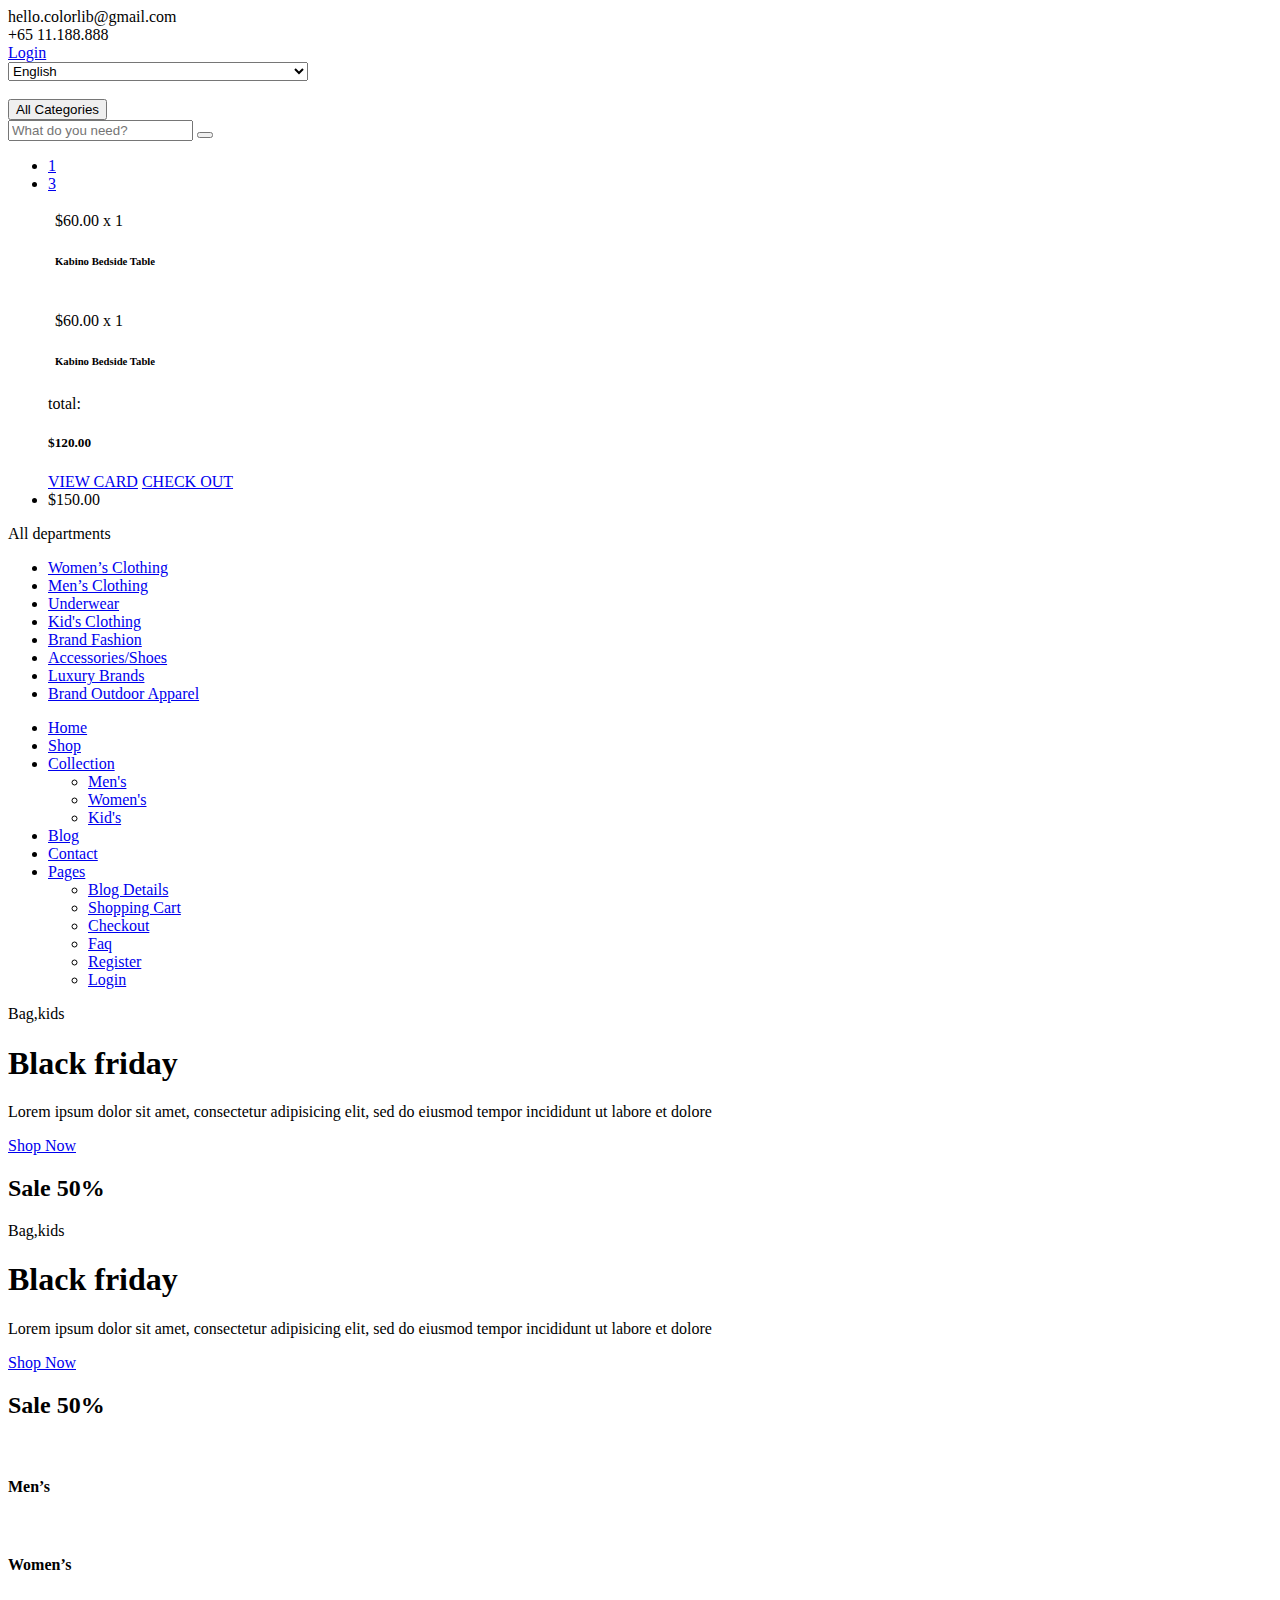
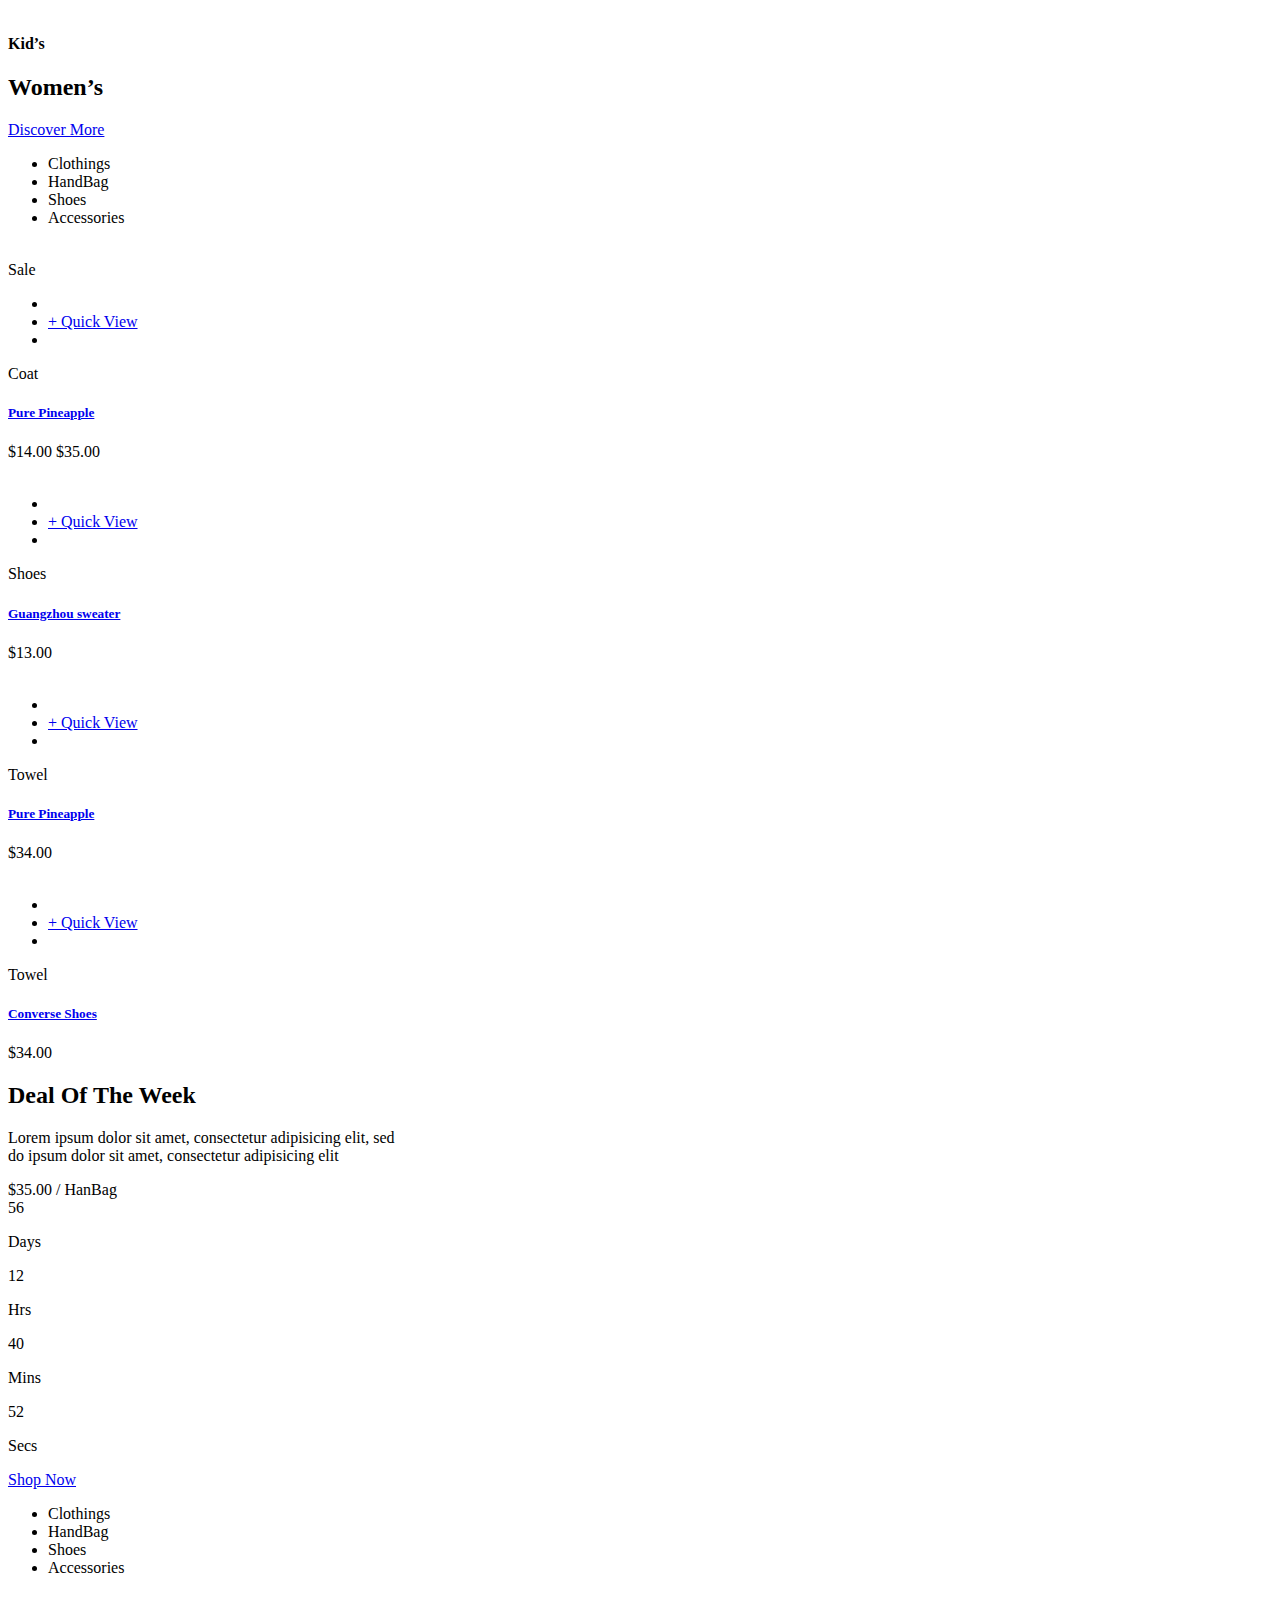
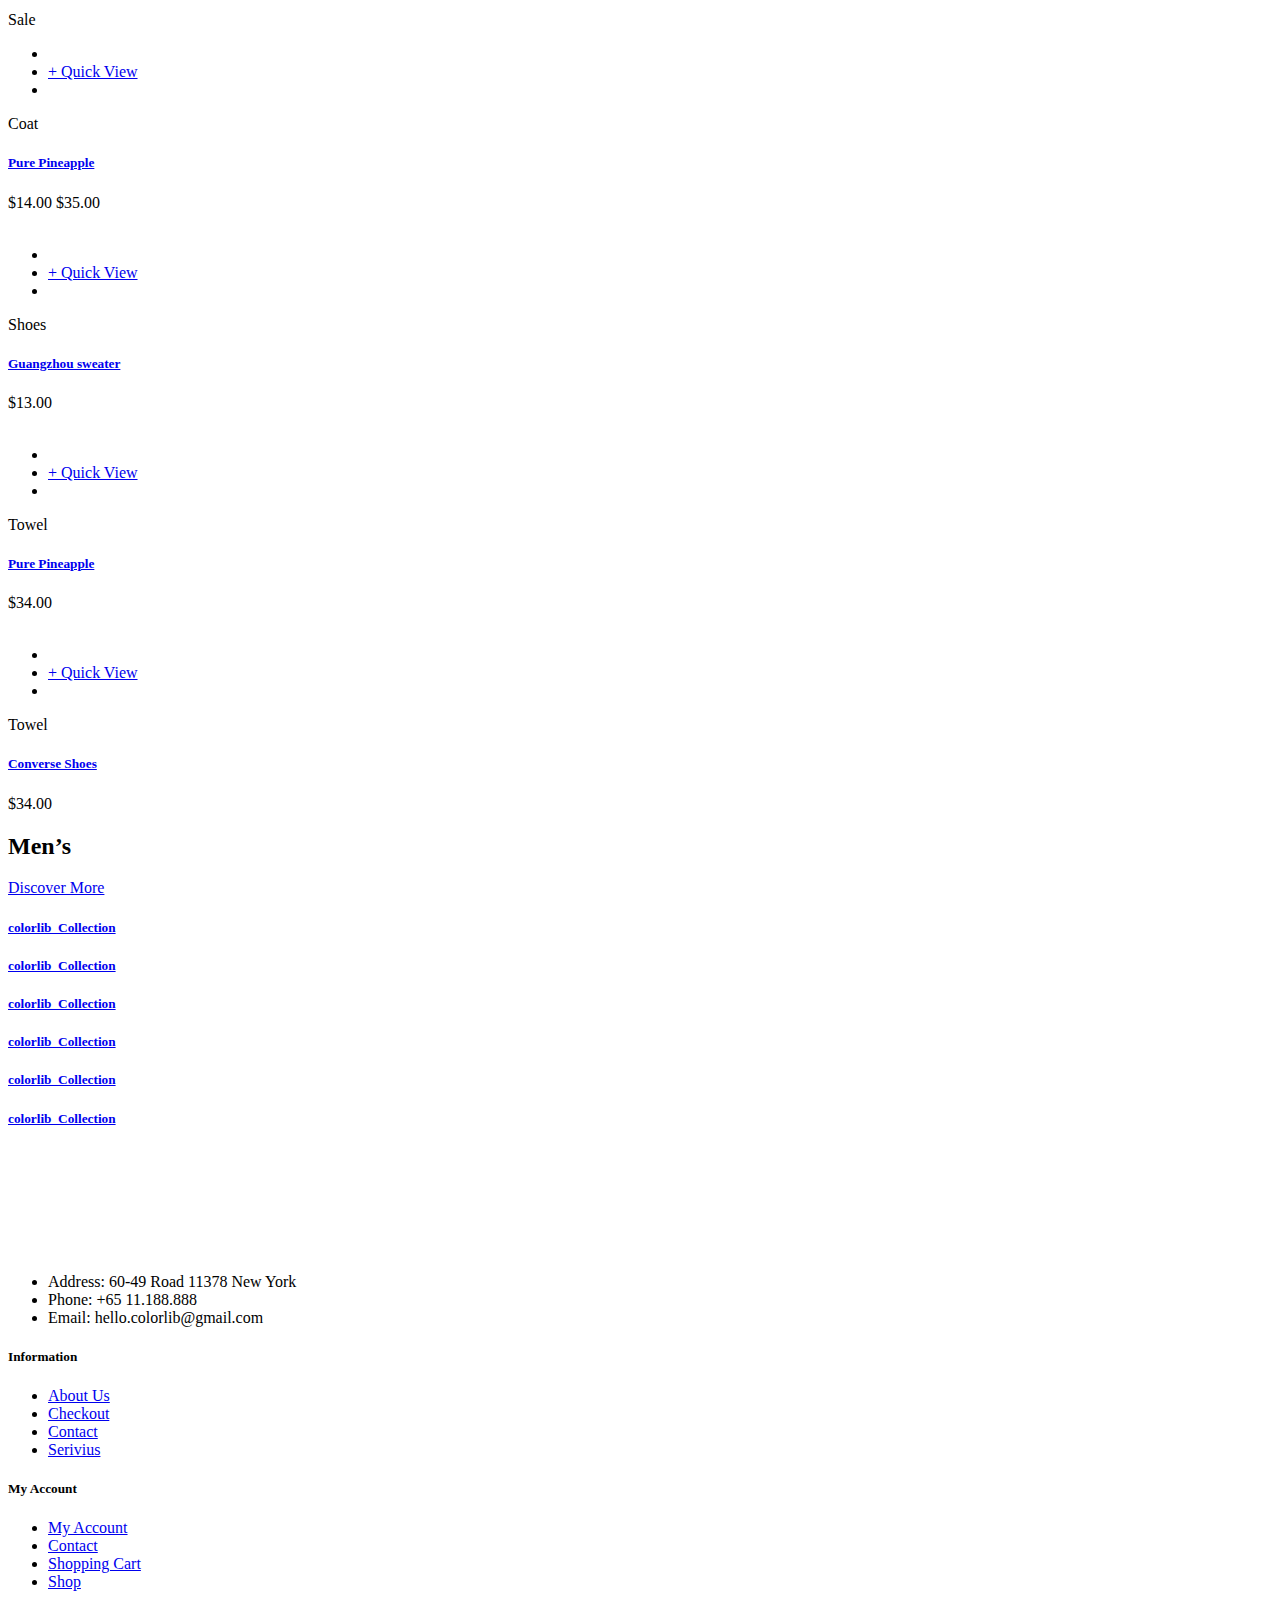
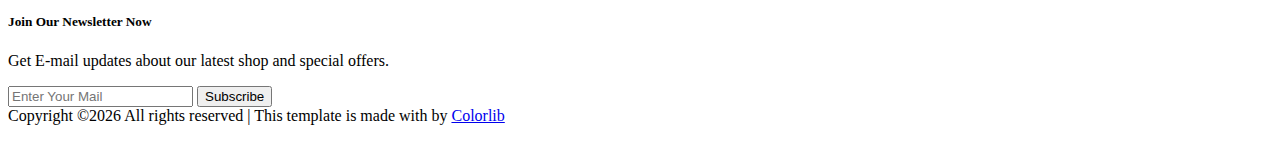
==== fashi-master/index.html @ 4b69142d "16/02/2021" ====
<!DOCTYPE html>
<html lang="zxx">

<head>
    <meta charset="UTF-8">
    <meta name="description" content="Fashi Template">
    <meta name="keywords" content="Fashi, unica, creative, html">
    <meta name="viewport" content="width=device-width, initial-scale=1.0">
    <meta http-equiv="X-UA-Compatible" content="ie=edge">
    <title>Fashi | Template</title>

    <!-- Google Font -->
    <link href="https://fonts.googleapis.com/css?family=Muli:300,400,500,600,700,800,900&display=swap" rel="stylesheet">

    <!-- Css Styles -->
    <link rel="stylesheet" href="css/bootstrap.min.css" type="text/css">
    <link rel="stylesheet" href="css/font-awesome.min.css" type="text/css">
    <link rel="stylesheet" href="css/themify-icons.css" type="text/css">
    <link rel="stylesheet" href="css/elegant-icons.css" type="text/css">
    <link rel="stylesheet" href="css/owl.carousel.min.css" type="text/css">
    <link rel="stylesheet" href="css/nice-select.css" type="text/css">
    <link rel="stylesheet" href="css/jquery-ui.min.css" type="text/css">
    <link rel="stylesheet" href="css/slicknav.min.css" type="text/css">
    <link rel="stylesheet" href="css/style.css" type="text/css">
</head>

<body>
    <!-- Page Preloder -->
    <div id="preloder">
        <div class="loader"></div>
    </div>

    <!-- Header Section Begin -->
    <header class="header-section">
        <div class="header-top">
            <div class="container">
                <div class="ht-left">
                    <div class="mail-service">
                        <i class=" fa fa-envelope"></i>
                        hello.colorlib@gmail.com
                    </div>
                    <div class="phone-service">
                        <i class=" fa fa-phone"></i>
                        +65 11.188.888
                    </div>
                </div>
                <div class="ht-right">
                    <a href="#" class="login-panel"><i class="fa fa-user"></i>Login</a>
                    <div class="lan-selector">
                        <select class="language_drop" name="countries" id="countries" style="width:300px;">
                            <option value='yt' data-image="img/flag-1.jpg" data-imagecss="flag yt"
                                data-title="English">English</option>
                            <option value='yu' data-image="img/flag-3.png" data-imagecss="flag yu"
                                data-title="Bangladesh">Euskera </option>
                            <option value='yu' data-image="img/flag-4.png" data-imagecss="flag yu"
                                data-title="Bangladesh">Español </option>
                        </select>
                    </div>
                    <div class="top-social">
                        <a href="#"><i class="ti-facebook"></i></a>
                        <a href="#"><i class="ti-twitter-alt"></i></a>
                        <a href="#"><i class="ti-linkedin"></i></a>
                        <a href="#"><i class="ti-pinterest"></i></a>
                    </div>
                </div>
            </div>
        </div>
        <div class="container">
            <div class="inner-header">
                <div class="row">
                    <div class="col-lg-2 col-md-2">
                        <div class="logo">
                            <a href="./index.html">
                                <img src="img/logo.png" alt="">
                            </a>
                        </div>
                    </div>
                    <div class="col-lg-7 col-md-7">
                        <div class="advanced-search">
                            <button type="button" class="category-btn">All Categories</button>
                            <div class="input-group">
                                <input type="text" placeholder="What do you need?">
                                <button type="button"><i class="ti-search"></i></button>
                            </div>
                        </div>
                    </div>
                    <div class="col-lg-3 text-right col-md-3">
                        <ul class="nav-right">
                            <li class="heart-icon">
                                <a href="#">
                                    <i class="icon_heart_alt"></i>
                                    <span>1</span>
                                </a>
                            </li>
                            <li class="cart-icon">
                                <a href="#">
                                    <i class="icon_bag_alt"></i>
                                    <span>3</span>
                                </a>
                                <div class="cart-hover">
                                    <div class="select-items">
                                        <table>
                                            <tbody>
                                                <tr>
                                                    <td class="si-pic"><img src="img/select-product-1.jpg" alt=""></td>
                                                    <td class="si-text">
                                                        <div class="product-selected">
                                                            <p>$60.00 x 1</p>
                                                            <h6>Kabino Bedside Table</h6>
                                                        </div>
                                                    </td>
                                                    <td class="si-close">
                                                        <i class="ti-close"></i>
                                                    </td>
                                                </tr>
                                                <tr>
                                                    <td class="si-pic"><img src="img/select-product-2.jpg" alt=""></td>
                                                    <td class="si-text">
                                                        <div class="product-selected">
                                                            <p>$60.00 x 1</p>
                                                            <h6>Kabino Bedside Table</h6>
                                                        </div>
                                                    </td>
                                                    <td class="si-close">
                                                        <i class="ti-close"></i>
                                                    </td>
                                                </tr>
                                            </tbody>
                                        </table>
                                    </div>
                                    <div class="select-total">
                                        <span>total:</span>
                                        <h5>$120.00</h5>
                                    </div>
                                    <div class="select-button">
                                        <a href="#" class="primary-btn view-card">VIEW CARD</a>
                                        <a href="#" class="primary-btn checkout-btn">CHECK OUT</a>
                                    </div>
                                </div>
                            </li>
                            <li class="cart-price">$150.00</li>
                        </ul>
                    </div>
                </div>
            </div>
        </div>
        <div class="nav-item">
            <div class="container">
                <div class="nav-depart">
                    <div class="depart-btn">
                        <i class="ti-menu"></i>
                        <span>All departments</span>
                        <ul class="depart-hover">
                            <li class="active"><a href="#">Women’s Clothing</a></li>
                            <li><a href="#">Men’s Clothing</a></li>
                            <li><a href="#">Underwear</a></li>
                            <li><a href="#">Kid's Clothing</a></li>
                            <li><a href="#">Brand Fashion</a></li>
                            <li><a href="#">Accessories/Shoes</a></li>
                            <li><a href="#">Luxury Brands</a></li>
                            <li><a href="#">Brand Outdoor Apparel</a></li>
                        </ul>
                    </div>
                </div>
                <nav class="nav-menu mobile-menu">
                    <ul>
                        <li class="active"><a href="./index.html">Home</a></li>
                        <li><a href="./shop.html">Shop</a></li>
                        <li><a href="#">Collection</a>
                            <ul class="dropdown">
                                <li><a href="#">Men's</a></li>
                                <li><a href="#">Women's</a></li>
                                <li><a href="#">Kid's</a></li>
                            </ul>
                        </li>
                        <li><a href="./blog.html">Blog</a></li>
                        <li><a href="./contact.html">Contact</a></li>
                        <li><a href="#">Pages</a>
                            <ul class="dropdown">
                                <li><a href="./blog-details.html">Blog Details</a></li>
                                <li><a href="./shopping-cart.html">Shopping Cart</a></li>
                                <li><a href="./check-out.html">Checkout</a></li>
                                <li><a href="./faq.html">Faq</a></li>
                                <li><a href="./register.html">Register</a></li>
                                <li><a href="./login.html">Login</a></li>
                            </ul>
                        </li>
                    </ul>
                </nav>
                <div id="mobile-menu-wrap"></div>
            </div>
        </div>
    </header>
    <!-- Header End -->

    <!-- Hero Section Begin -->
    <section class="hero-section">
        <div class="hero-items owl-carousel">
            <div class="single-hero-items set-bg" data-setbg="img/hero-1.jpg">
                <div class="container">
                    <div class="row">
                        <div class="col-lg-5">
                            <span>Bag,kids</span>
                            <h1>Black friday</h1>
                            <p>Lorem ipsum dolor sit amet, consectetur adipisicing elit, sed do eiusmod tempor
                                incididunt ut labore et dolore</p>
                            <a href="#" class="primary-btn">Shop Now</a>
                        </div>
                    </div>
                    <div class="off-card">
                        <h2>Sale <span>50%</span></h2>
                    </div>
                </div>
            </div>
            <div class="single-hero-items set-bg" data-setbg="img/hero-2.jpg">
                <div class="container">
                    <div class="row">
                        <div class="col-lg-5">
                            <span>Bag,kids</span>
                            <h1>Black friday</h1>
                            <p>Lorem ipsum dolor sit amet, consectetur adipisicing elit, sed do eiusmod tempor
                                incididunt ut labore et dolore</p>
                            <a href="#" class="primary-btn">Shop Now</a>
                        </div>
                    </div>
                    <div class="off-card">
                        <h2>Sale <span>50%</span></h2>
                    </div>
                </div>
            </div>
        </div>
    </section>
    <!-- Hero Section End -->

    <!-- Banner Section Begin -->
    <div class="banner-section spad">
        <div class="container-fluid">
            <div class="row">
                <div class="col-lg-4">
                    <div class="single-banner">
                        <img src="img/banner-1.jpg" alt="">
                        <div class="inner-text">
                            <h4>Men’s</h4>
                        </div>
                    </div>
                </div>
                <div class="col-lg-4">
                    <div class="single-banner">
                        <img src="img/banner-2.jpg" alt="">
                        <div class="inner-text">
                            <h4>Women’s</h4>
                        </div>
                    </div>
                </div>
                <div class="col-lg-4">
                    <div class="single-banner">
                        <img src="img/banner-3.jpg" alt="">
                        <div class="inner-text">
                            <h4>Kid’s</h4>
                        </div>
                    </div>
                </div>
            </div>
        </div>
    </div>
    <!-- Banner Section End -->

    <!-- Women Banner Section Begin -->
    <section class="women-banner spad">
        <div class="container-fluid">
            <div class="row">
                <div class="col-lg-3">
                    <div class="product-large set-bg" data-setbg="img/products/women-large.jpg">
                        <h2>Women’s</h2>
                        <a href="#">Discover More</a>
                    </div>
                </div>
                <div class="col-lg-8 offset-lg-1">
                    <div class="filter-control">
                        <ul>
                            <li class="active">Clothings</li>
                            <li>HandBag</li>
                            <li>Shoes</li>
                            <li>Accessories</li>
                        </ul>
                    </div>
                    <div class="product-slider owl-carousel">
                        <div class="product-item">
                            <div class="pi-pic">
                                <img src="img/products/women-1.jpg" alt="">
                                <div class="sale">Sale</div>
                                <div class="icon">
                                    <i class="icon_heart_alt"></i>
                                </div>
                                <ul>
                                    <li class="w-icon active"><a href="#"><i class="icon_bag_alt"></i></a></li>
                                    <li class="quick-view"><a href="#">+ Quick View</a></li>
                                    <li class="w-icon"><a href="#"><i class="fa fa-random"></i></a></li>
                                </ul>
                            </div>
                            <div class="pi-text">
                                <div class="catagory-name">Coat</div>
                                <a href="#">
                                    <h5>Pure Pineapple</h5>
                                </a>
                                <div class="product-price">
                                    $14.00
                                    <span>$35.00</span>
                                </div>
                            </div>
                        </div>
                        <div class="product-item">
                            <div class="pi-pic">
                                <img src="img/products/women-2.jpg" alt="">
                                <div class="icon">
                                    <i class="icon_heart_alt"></i>
                                </div>
                                <ul>
                                    <li class="w-icon active"><a href="#"><i class="icon_bag_alt"></i></a></li>
                                    <li class="quick-view"><a href="#">+ Quick View</a></li>
                                    <li class="w-icon"><a href="#"><i class="fa fa-random"></i></a></li>
                                </ul>
                            </div>
                            <div class="pi-text">
                                <div class="catagory-name">Shoes</div>
                                <a href="#">
                                    <h5>Guangzhou sweater</h5>
                                </a>
                                <div class="product-price">
                                    $13.00
                                </div>
                            </div>
                        </div>
                        <div class="product-item">
                            <div class="pi-pic">
                                <img src="img/products/women-3.jpg" alt="">
                                <div class="icon">
                                    <i class="icon_heart_alt"></i>
                                </div>
                                <ul>
                                    <li class="w-icon active"><a href="#"><i class="icon_bag_alt"></i></a></li>
                                    <li class="quick-view"><a href="#">+ Quick View</a></li>
                                    <li class="w-icon"><a href="#"><i class="fa fa-random"></i></a></li>
                                </ul>
                            </div>
                            <div class="pi-text">
                                <div class="catagory-name">Towel</div>
                                <a href="#">
                                    <h5>Pure Pineapple</h5>
                                </a>
                                <div class="product-price">
                                    $34.00
                                </div>
                            </div>
                        </div>
                        <div class="product-item">
                            <div class="pi-pic">
                                <img src="img/products/women-4.jpg" alt="">
                                <div class="icon">
                                    <i class="icon_heart_alt"></i>
                                </div>
                                <ul>
                                    <li class="w-icon active"><a href="#"><i class="icon_bag_alt"></i></a></li>
                                    <li class="quick-view"><a href="#">+ Quick View</a></li>
                                    <li class="w-icon"><a href="#"><i class="fa fa-random"></i></a></li>
                                </ul>
                            </div>
                            <div class="pi-text">
                                <div class="catagory-name">Towel</div>
                                <a href="#">
                                    <h5>Converse Shoes</h5>
                                </a>
                                <div class="product-price">
                                    $34.00
                                </div>
                            </div>
                        </div>
                    </div>
                </div>
            </div>
        </div>
    </section>
    <!-- Women Banner Section End -->

    <!-- Deal Of The Week Section Begin-->
    <section class="deal-of-week set-bg spad" data-setbg="img/time-bg.jpg">
        <div class="container">
            <div class="col-lg-6 text-center">
                <div class="section-title">
                    <h2>Deal Of The Week</h2>
                    <p>Lorem ipsum dolor sit amet, consectetur adipisicing elit, sed<br /> do ipsum dolor sit amet,
                        consectetur adipisicing elit </p>
                    <div class="product-price">
                        $35.00
                        <span>/ HanBag</span>
                    </div>
                </div>
                <div class="countdown-timer" id="countdown">
                    <div class="cd-item">
                        <span>56</span>
                        <p>Days</p>
                    </div>
                    <div class="cd-item">
                        <span>12</span>
                        <p>Hrs</p>
                    </div>
                    <div class="cd-item">
                        <span>40</span>
                        <p>Mins</p>
                    </div>
                    <div class="cd-item">
                        <span>52</span>
                        <p>Secs</p>
                    </div>
                </div>
                <a href="#" class="primary-btn">Shop Now</a>
            </div>
        </div>
    </section>
    <!-- Deal Of The Week Section End -->

    <!-- Man Banner Section Begin -->
    <section class="man-banner spad">
        <div class="container-fluid">
            <div class="row">
                <div class="col-lg-8">
                    <div class="filter-control">
                        <ul>
                            <li class="active">Clothings</li>
                            <li>HandBag</li>
                            <li>Shoes</li>
                            <li>Accessories</li>
                        </ul>
                    </div>
                    <div class="product-slider owl-carousel">
                        <div class="product-item">
                            <div class="pi-pic">
                                <img src="img/products/man-1.jpg" alt="">
                                <div class="sale">Sale</div>
                                <div class="icon">
                                    <i class="icon_heart_alt"></i>
                                </div>
                                <ul>
                                    <li class="w-icon active"><a href="#"><i class="icon_bag_alt"></i></a></li>
                                    <li class="quick-view"><a href="#">+ Quick View</a></li>
                                    <li class="w-icon"><a href="#"><i class="fa fa-random"></i></a></li>
                                </ul>
                            </div>
                            <div class="pi-text">
                                <div class="catagory-name">Coat</div>
                                <a href="#">
                                    <h5>Pure Pineapple</h5>
                                </a>
                                <div class="product-price">
                                    $14.00
                                    <span>$35.00</span>
                                </div>
                            </div>
                        </div>
                        <div class="product-item">
                            <div class="pi-pic">
                                <img src="img/products/man-2.jpg" alt="">
                                <div class="icon">
                                    <i class="icon_heart_alt"></i>
                                </div>
                                <ul>
                                    <li class="w-icon active"><a href="#"><i class="icon_bag_alt"></i></a></li>
                                    <li class="quick-view"><a href="#">+ Quick View</a></li>
                                    <li class="w-icon"><a href="#"><i class="fa fa-random"></i></a></li>
                                </ul>
                            </div>
                            <div class="pi-text">
                                <div class="catagory-name">Shoes</div>
                                <a href="#">
                                    <h5>Guangzhou sweater</h5>
                                </a>
                                <div class="product-price">
                                    $13.00
                                </div>
                            </div>
                        </div>
                        <div class="product-item">
                            <div class="pi-pic">
                                <img src="img/products/man-3.jpg" alt="">
                                <div class="icon">
                                    <i class="icon_heart_alt"></i>
                                </div>
                                <ul>
                                    <li class="w-icon active"><a href="#"><i class="icon_bag_alt"></i></a></li>
                                    <li class="quick-view"><a href="#">+ Quick View</a></li>
                                    <li class="w-icon"><a href="#"><i class="fa fa-random"></i></a></li>
                                </ul>
                            </div>
                            <div class="pi-text">
                                <div class="catagory-name">Towel</div>
                                <a href="#">
                                    <h5>Pure Pineapple</h5>
                                </a>
                                <div class="product-price">
                                    $34.00
                                </div>
                            </div>
                        </div>
                        <div class="product-item">
                            <div class="pi-pic">
                                <img src="img/products/man-4.jpg" alt="">
                                <div class="icon">
                                    <i class="icon_heart_alt"></i>
                                </div>
                                <ul>
                                    <li class="w-icon active"><a href="#"><i class="icon_bag_alt"></i></a></li>
                                    <li class="quick-view"><a href="#">+ Quick View</a></li>
                                    <li class="w-icon"><a href="#"><i class="fa fa-random"></i></a></li>
                                </ul>
                            </div>
                            <div class="pi-text">
                                <div class="catagory-name">Towel</div>
                                <a href="#">
                                    <h5>Converse Shoes</h5>
                                </a>
                                <div class="product-price">
                                    $34.00
                                </div>
                            </div>
                        </div>
                    </div>
                </div>
                <div class="col-lg-3 offset-lg-1">
                    <div class="product-large set-bg m-large" data-setbg="img/products/man-large.jpg">
                        <h2>Men’s</h2>
                        <a href="#">Discover More</a>
                    </div>
                </div>
            </div>
        </div>
    </section>
    <!-- Man Banner Section End -->

    <!-- Instagram Section Begin -->
    <div class="instagram-photo">
        <div class="insta-item set-bg" data-setbg="img/insta-1.jpg">
            <div class="inside-text">
                <i class="ti-instagram"></i>
                <h5><a href="#">colorlib_Collection</a></h5>
            </div>
        </div>
        <div class="insta-item set-bg" data-setbg="img/insta-2.jpg">
            <div class="inside-text">
                <i class="ti-instagram"></i>
                <h5><a href="#">colorlib_Collection</a></h5>
            </div>
        </div>
        <div class="insta-item set-bg" data-setbg="img/insta-3.jpg">
            <div class="inside-text">
                <i class="ti-instagram"></i>
                <h5><a href="#">colorlib_Collection</a></h5>
            </div>
        </div>
        <div class="insta-item set-bg" data-setbg="img/insta-4.jpg">
            <div class="inside-text">
                <i class="ti-instagram"></i>
                <h5><a href="#">colorlib_Collection</a></h5>
            </div>
        </div>
        <div class="insta-item set-bg" data-setbg="img/insta-5.jpg">
            <div class="inside-text">
                <i class="ti-instagram"></i>
                <h5><a href="#">colorlib_Collection</a></h5>
            </div>
        </div>
        <div class="insta-item set-bg" data-setbg="img/insta-6.jpg">
            <div class="inside-text">
                <i class="ti-instagram"></i>
                <h5><a href="#">colorlib_Collection</a></h5>
            </div>
        </div>
    </div>
    <!-- Instagram Section End -->

    <!-- Partner Logo Section Begin -->
    <div class="partner-logo">
        <div class="container">
            <div class="logo-carousel owl-carousel">
                <div class="logo-item">
                    <div class="tablecell-inner">
                        <img src="img/logo-carousel/logo-1.png" alt="">
                    </div>
                </div>
                <div class="logo-item">
                    <div class="tablecell-inner">
                        <img src="img/logo-carousel/logo-2.png" alt="">
                    </div>
                </div>
                <div class="logo-item">
                    <div class="tablecell-inner">
                        <img src="img/logo-carousel/logo-3.png" alt="">
                    </div>
                </div>
                <div class="logo-item">
                    <div class="tablecell-inner">
                        <img src="img/logo-carousel/logo-4.png" alt="">
                    </div>
                </div>
                <div class="logo-item">
                    <div class="tablecell-inner">
                        <img src="img/logo-carousel/logo-5.png" alt="">
                    </div>
                </div>
            </div>
        </div>
    </div>
    <!-- Partner Logo Section End -->

    <!-- Footer Section Begin -->
    <footer class="footer-section">
        <div class="container">
            <div class="row">
                <div class="col-lg-3">
                    <div class="footer-left">
                        <div class="footer-logo">
                            <a href="#"><img src="img/footer-logo.png" alt=""></a>
                        </div>
                        <ul>
                            <li>Address: 60-49 Road 11378 New York</li>
                            <li>Phone: +65 11.188.888</li>
                            <li>Email: hello.colorlib@gmail.com</li>
                        </ul>
                        <div class="footer-social">
                            <a href="#"><i class="fa fa-facebook"></i></a>
                            <a href="#"><i class="fa fa-instagram"></i></a>
                            <a href="#"><i class="fa fa-twitter"></i></a>
                            <a href="#"><i class="fa fa-pinterest"></i></a>
                        </div>
                    </div>
                </div>
                <div class="col-lg-2 offset-lg-1">
                    <div class="footer-widget">
                        <h5>Information</h5>
                        <ul>
                            <li><a href="#">About Us</a></li>
                            <li><a href="#">Checkout</a></li>
                            <li><a href="#">Contact</a></li>
                            <li><a href="#">Serivius</a></li>
                        </ul>
                    </div>
                </div>
                <div class="col-lg-2">
                    <div class="footer-widget">
                        <h5>My Account</h5>
                        <ul>
                            <li><a href="#">My Account</a></li>
                            <li><a href="#">Contact</a></li>
                            <li><a href="#">Shopping Cart</a></li>
                            <li><a href="#">Shop</a></li>
                        </ul>
                    </div>
                </div>
                <div class="col-lg-4">
                    <div class="newslatter-item">
                        <h5>Join Our Newsletter Now</h5>
                        <p>Get E-mail updates about our latest shop and special offers.</p>
                        <form action="#" class="subscribe-form">
                            <input type="text" placeholder="Enter Your Mail">
                            <button type="button">Subscribe</button>
                        </form>
                    </div>
                </div>
            </div>
        </div>
        <div class="copyright-reserved">
            <div class="container">
                <div class="row">
                    <div class="col-lg-12">
                        <div class="copyright-text">
                            <!-- Link back to Colorlib can't be removed. Template is licensed under CC BY 3.0. -->
Copyright &copy;<script>document.write(new Date().getFullYear());</script> All rights reserved | This template is made with <i class="fa fa-heart-o" aria-hidden="true"></i> by <a href="https://colorlib.com" target="_blank">Colorlib</a>
<!-- Link back to Colorlib can't be removed. Template is licensed under CC BY 3.0. -->
                        </div>
                        <div class="payment-pic">
                            <img src="img/payment-method.png" alt="">
                        </div>
                    </div>
                </div>
            </div>
        </div>
    </footer>
    <!-- Footer Section End -->

    <!-- Js Plugins -->
    <script src="js/jquery-3.3.1.min.js"></script>
    <script src="js/bootstrap.min.js"></script>
    <script src="js/jquery-ui.min.js"></script>
    <script src="js/jquery.countdown.min.js"></script>
    <script src="js/jquery.nice-select.min.js"></script>
    <script src="js/jquery.zoom.min.js"></script>
    <script src="js/jquery.dd.min.js"></script>
    <script src="js/jquery.slicknav.js"></script>
    <script src="js/owl.carousel.min.js"></script>
    <script src="js/main.js"></script>
</body>

</html>
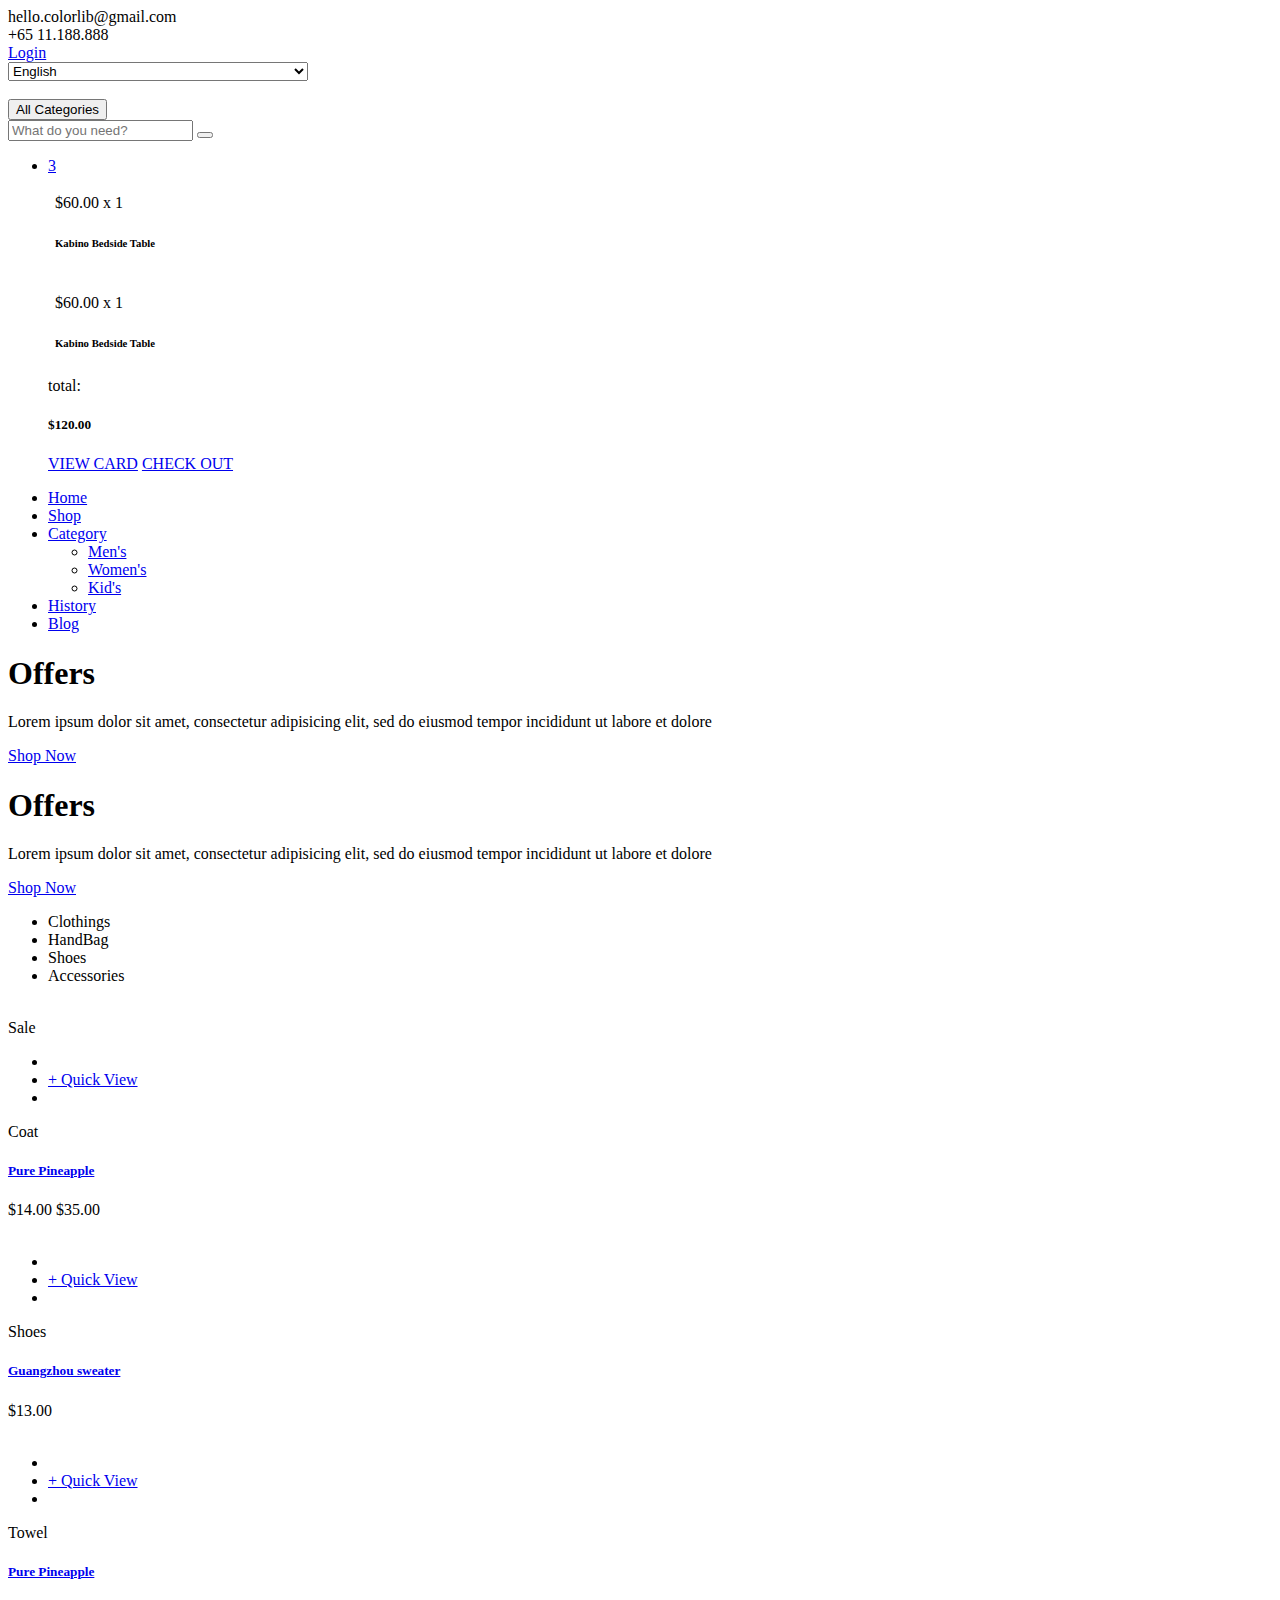
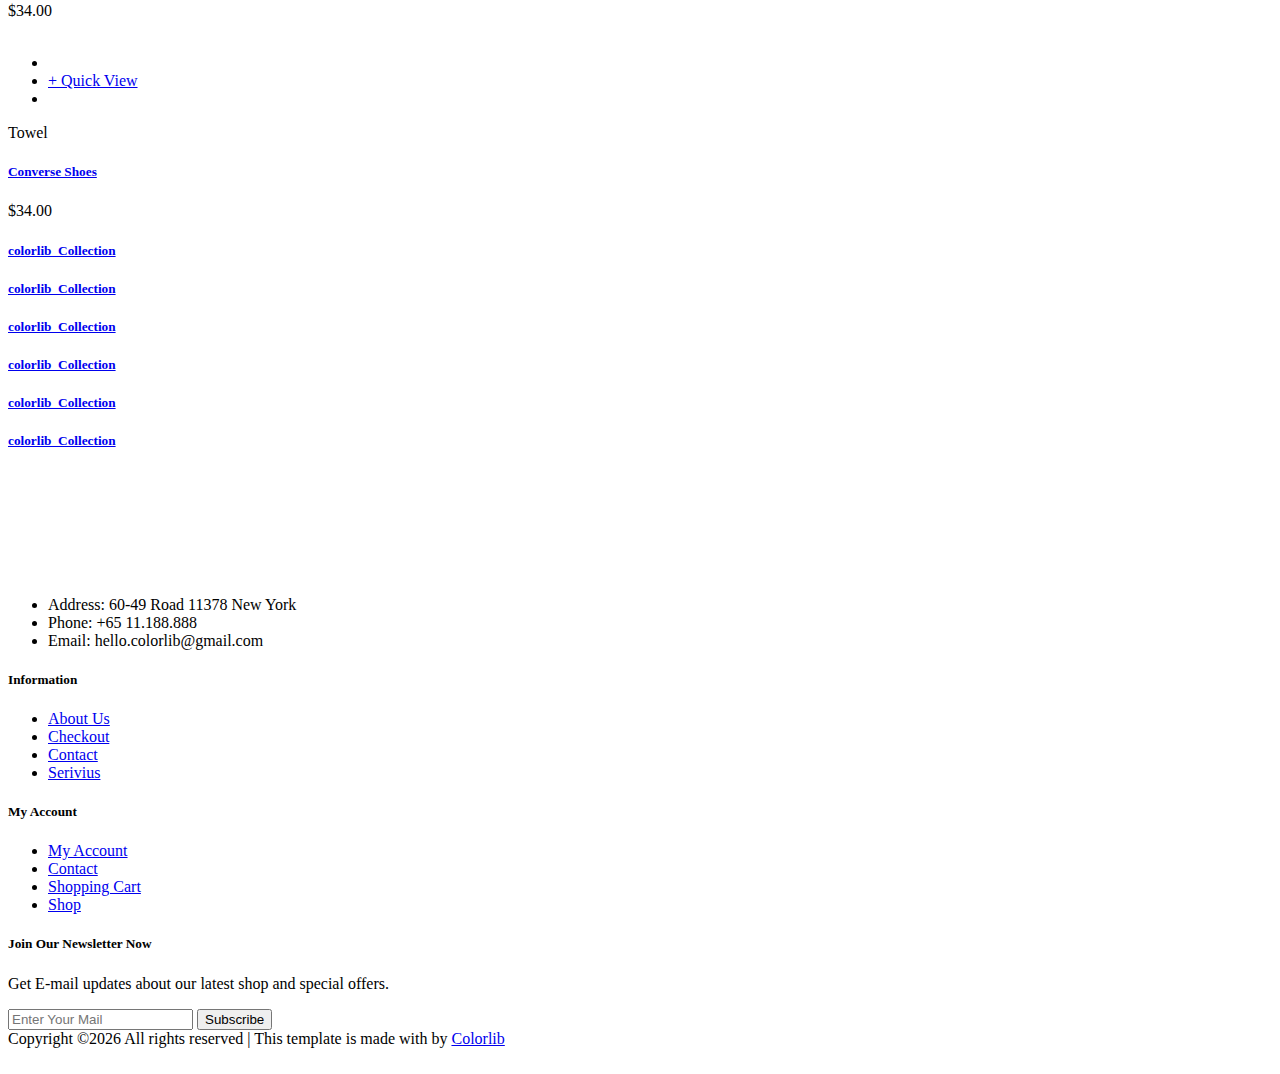
==== commit ff9bcdd9: "03/03/2021" ====
--- a/fashi-master/index.html
+++ b/fashi-master/index.html
@@ -45,7 +45,7 @@
                     </div>
                 </div>
                 <div class="ht-right">
-                    <a href="#" class="login-panel"><i class="fa fa-user"></i>Login</a>
+                    <a href="./login.html" class="login-panel"><i class="fa fa-user"></i>Login</a>
                     <div class="lan-selector">
                         <select class="language_drop" name="countries" id="countries" style="width:300px;">
                             <option value='yt' data-image="img/flag-1.jpg" data-imagecss="flag yt"
@@ -86,12 +86,7 @@
                     </div>
                     <div class="col-lg-3 text-right col-md-3">
                         <ul class="nav-right">
-                            <li class="heart-icon">
-                                <a href="#">
-                                    <i class="icon_heart_alt"></i>
-                                    <span>1</span>
-                                </a>
-                            </li>
+
                             <li class="cart-icon">
                                 <a href="#">
                                     <i class="icon_bag_alt"></i>
@@ -138,7 +133,6 @@
                                     </div>
                                 </div>
                             </li>
-                            <li class="cart-price">$150.00</li>
                         </ul>
                     </div>
                 </div>
@@ -146,44 +140,19 @@
         </div>
         <div class="nav-item">
             <div class="container">
-                <div class="nav-depart">
-                    <div class="depart-btn">
-                        <i class="ti-menu"></i>
-                        <span>All departments</span>
-                        <ul class="depart-hover">
-                            <li class="active"><a href="#">Women’s Clothing</a></li>
-                            <li><a href="#">Men’s Clothing</a></li>
-                            <li><a href="#">Underwear</a></li>
-                            <li><a href="#">Kid's Clothing</a></li>
-                            <li><a href="#">Brand Fashion</a></li>
-                            <li><a href="#">Accessories/Shoes</a></li>
-                            <li><a href="#">Luxury Brands</a></li>
-                            <li><a href="#">Brand Outdoor Apparel</a></li>
-                        </ul>
-                    </div>
-                </div>
-                <nav class="nav-menu mobile-menu">
+                <nav class="nav-menu mobile-menu center">
                     <ul>
                         <li class="active"><a href="./index.html">Home</a></li>
                         <li><a href="./shop.html">Shop</a></li>
-                        <li><a href="#">Collection</a>
+                        <li><a href="#">Category</a>
                             <ul class="dropdown">
                                 <li><a href="#">Men's</a></li>
                                 <li><a href="#">Women's</a></li>
                                 <li><a href="#">Kid's</a></li>
                             </ul>
                         </li>
-                        <li><a href="./blog.html">Blog</a></li>
-                        <li><a href="./contact.html">Contact</a></li>
-                        <li><a href="#">Pages</a>
-                            <ul class="dropdown">
-                                <li><a href="./blog-details.html">Blog Details</a></li>
-                                <li><a href="./shopping-cart.html">Shopping Cart</a></li>
-                                <li><a href="./check-out.html">Checkout</a></li>
-                                <li><a href="./faq.html">Faq</a></li>
-                                <li><a href="./register.html">Register</a></li>
-                                <li><a href="./login.html">Login</a></li>
-                            </ul>
+                        <li><a href="./blog.html">History</a></li>
+                        <li><a href="./contact.html">Blog</a></li>
                         </li>
                     </ul>
                 </nav>
@@ -200,15 +169,11 @@
                 <div class="container">
                     <div class="row">
                         <div class="col-lg-5">
-                            <span>Bag,kids</span>
-                            <h1>Black friday</h1>
+                            <h1>Offers</h1>
                             <p>Lorem ipsum dolor sit amet, consectetur adipisicing elit, sed do eiusmod tempor
                                 incididunt ut labore et dolore</p>
                             <a href="#" class="primary-btn">Shop Now</a>
                         </div>
-                    </div>
-                    <div class="off-card">
-                        <h2>Sale <span>50%</span></h2>
                     </div>
                 </div>
             </div>
@@ -216,66 +181,24 @@
                 <div class="container">
                     <div class="row">
                         <div class="col-lg-5">
-                            <span>Bag,kids</span>
-                            <h1>Black friday</h1>
+                            <h1>Offers</h1>
                             <p>Lorem ipsum dolor sit amet, consectetur adipisicing elit, sed do eiusmod tempor
                                 incididunt ut labore et dolore</p>
                             <a href="#" class="primary-btn">Shop Now</a>
                         </div>
                     </div>
-                    <div class="off-card">
-                        <h2>Sale <span>50%</span></h2>
-                    </div>
                 </div>
             </div>
         </div>
     </section>
     <!-- Hero Section End -->
-
-    <!-- Banner Section Begin -->
-    <div class="banner-section spad">
-        <div class="container-fluid">
-            <div class="row">
-                <div class="col-lg-4">
-                    <div class="single-banner">
-                        <img src="img/banner-1.jpg" alt="">
-                        <div class="inner-text">
-                            <h4>Men’s</h4>
-                        </div>
-                    </div>
-                </div>
-                <div class="col-lg-4">
-                    <div class="single-banner">
-                        <img src="img/banner-2.jpg" alt="">
-                        <div class="inner-text">
-                            <h4>Women’s</h4>
-                        </div>
-                    </div>
-                </div>
-                <div class="col-lg-4">
-                    <div class="single-banner">
-                        <img src="img/banner-3.jpg" alt="">
-                        <div class="inner-text">
-                            <h4>Kid’s</h4>
-                        </div>
-                    </div>
-                </div>
-            </div>
-        </div>
-    </div>
-    <!-- Banner Section End -->
 
     <!-- Women Banner Section Begin -->
     <section class="women-banner spad">
         <div class="container-fluid">
             <div class="row">
-                <div class="col-lg-3">
-                    <div class="product-large set-bg" data-setbg="img/products/women-large.jpg">
-                        <h2>Women’s</h2>
-                        <a href="#">Discover More</a>
-                    </div>
-                </div>
-                <div class="col-lg-8 offset-lg-1">
+                
+                <div class="col-lg-12">
                     <div class="filter-control">
                         <ul>
                             <li class="active">Clothings</li>
@@ -289,9 +212,6 @@
                             <div class="pi-pic">
                                 <img src="img/products/women-1.jpg" alt="">
                                 <div class="sale">Sale</div>
-                                <div class="icon">
-                                    <i class="icon_heart_alt"></i>
-                                </div>
                                 <ul>
                                     <li class="w-icon active"><a href="#"><i class="icon_bag_alt"></i></a></li>
                                     <li class="quick-view"><a href="#">+ Quick View</a></li>
@@ -312,9 +232,6 @@
                         <div class="product-item">
                             <div class="pi-pic">
                                 <img src="img/products/women-2.jpg" alt="">
-                                <div class="icon">
-                                    <i class="icon_heart_alt"></i>
-                                </div>
                                 <ul>
                                     <li class="w-icon active"><a href="#"><i class="icon_bag_alt"></i></a></li>
                                     <li class="quick-view"><a href="#">+ Quick View</a></li>
@@ -335,7 +252,7 @@
                             <div class="pi-pic">
                                 <img src="img/products/women-3.jpg" alt="">
                                 <div class="icon">
-                                    <i class="icon_heart_alt"></i>
+                                    <i class=""></i>
                                 </div>
                                 <ul>
                                     <li class="w-icon active"><a href="#"><i class="icon_bag_alt"></i></a></li>
@@ -357,7 +274,7 @@
                             <div class="pi-pic">
                                 <img src="img/products/women-4.jpg" alt="">
                                 <div class="icon">
-                                    <i class="icon_heart_alt"></i>
+                                    <i class=""></i>
                                 </div>
                                 <ul>
                                     <li class="w-icon active"><a href="#"><i class="icon_bag_alt"></i></a></li>
@@ -381,160 +298,6 @@
         </div>
     </section>
     <!-- Women Banner Section End -->
-
-    <!-- Deal Of The Week Section Begin-->
-    <section class="deal-of-week set-bg spad" data-setbg="img/time-bg.jpg">
-        <div class="container">
-            <div class="col-lg-6 text-center">
-                <div class="section-title">
-                    <h2>Deal Of The Week</h2>
-                    <p>Lorem ipsum dolor sit amet, consectetur adipisicing elit, sed<br /> do ipsum dolor sit amet,
-                        consectetur adipisicing elit </p>
-                    <div class="product-price">
-                        $35.00
-                        <span>/ HanBag</span>
-                    </div>
-                </div>
-                <div class="countdown-timer" id="countdown">
-                    <div class="cd-item">
-                        <span>56</span>
-                        <p>Days</p>
-                    </div>
-                    <div class="cd-item">
-                        <span>12</span>
-                        <p>Hrs</p>
-                    </div>
-                    <div class="cd-item">
-                        <span>40</span>
-                        <p>Mins</p>
-                    </div>
-                    <div class="cd-item">
-                        <span>52</span>
-                        <p>Secs</p>
-                    </div>
-                </div>
-                <a href="#" class="primary-btn">Shop Now</a>
-            </div>
-        </div>
-    </section>
-    <!-- Deal Of The Week Section End -->
-
-    <!-- Man Banner Section Begin -->
-    <section class="man-banner spad">
-        <div class="container-fluid">
-            <div class="row">
-                <div class="col-lg-8">
-                    <div class="filter-control">
-                        <ul>
-                            <li class="active">Clothings</li>
-                            <li>HandBag</li>
-                            <li>Shoes</li>
-                            <li>Accessories</li>
-                        </ul>
-                    </div>
-                    <div class="product-slider owl-carousel">
-                        <div class="product-item">
-                            <div class="pi-pic">
-                                <img src="img/products/man-1.jpg" alt="">
-                                <div class="sale">Sale</div>
-                                <div class="icon">
-                                    <i class="icon_heart_alt"></i>
-                                </div>
-                                <ul>
-                                    <li class="w-icon active"><a href="#"><i class="icon_bag_alt"></i></a></li>
-                                    <li class="quick-view"><a href="#">+ Quick View</a></li>
-                                    <li class="w-icon"><a href="#"><i class="fa fa-random"></i></a></li>
-                                </ul>
-                            </div>
-                            <div class="pi-text">
-                                <div class="catagory-name">Coat</div>
-                                <a href="#">
-                                    <h5>Pure Pineapple</h5>
-                                </a>
-                                <div class="product-price">
-                                    $14.00
-                                    <span>$35.00</span>
-                                </div>
-                            </div>
-                        </div>
-                        <div class="product-item">
-                            <div class="pi-pic">
-                                <img src="img/products/man-2.jpg" alt="">
-                                <div class="icon">
-                                    <i class="icon_heart_alt"></i>
-                                </div>
-                                <ul>
-                                    <li class="w-icon active"><a href="#"><i class="icon_bag_alt"></i></a></li>
-                                    <li class="quick-view"><a href="#">+ Quick View</a></li>
-                                    <li class="w-icon"><a href="#"><i class="fa fa-random"></i></a></li>
-                                </ul>
-                            </div>
-                            <div class="pi-text">
-                                <div class="catagory-name">Shoes</div>
-                                <a href="#">
-                                    <h5>Guangzhou sweater</h5>
-                                </a>
-                                <div class="product-price">
-                                    $13.00
-                                </div>
-                            </div>
-                        </div>
-                        <div class="product-item">
-                            <div class="pi-pic">
-                                <img src="img/products/man-3.jpg" alt="">
-                                <div class="icon">
-                                    <i class="icon_heart_alt"></i>
-                                </div>
-                                <ul>
-                                    <li class="w-icon active"><a href="#"><i class="icon_bag_alt"></i></a></li>
-                                    <li class="quick-view"><a href="#">+ Quick View</a></li>
-                                    <li class="w-icon"><a href="#"><i class="fa fa-random"></i></a></li>
-                                </ul>
-                            </div>
-                            <div class="pi-text">
-                                <div class="catagory-name">Towel</div>
-                                <a href="#">
-                                    <h5>Pure Pineapple</h5>
-                                </a>
-                                <div class="product-price">
-                                    $34.00
-                                </div>
-                            </div>
-                        </div>
-                        <div class="product-item">
-                            <div class="pi-pic">
-                                <img src="img/products/man-4.jpg" alt="">
-                                <div class="icon">
-                                    <i class="icon_heart_alt"></i>
-                                </div>
-                                <ul>
-                                    <li class="w-icon active"><a href="#"><i class="icon_bag_alt"></i></a></li>
-                                    <li class="quick-view"><a href="#">+ Quick View</a></li>
-                                    <li class="w-icon"><a href="#"><i class="fa fa-random"></i></a></li>
-                                </ul>
-                            </div>
-                            <div class="pi-text">
-                                <div class="catagory-name">Towel</div>
-                                <a href="#">
-                                    <h5>Converse Shoes</h5>
-                                </a>
-                                <div class="product-price">
-                                    $34.00
-                                </div>
-                            </div>
-                        </div>
-                    </div>
-                </div>
-                <div class="col-lg-3 offset-lg-1">
-                    <div class="product-large set-bg m-large" data-setbg="img/products/man-large.jpg">
-                        <h2>Men’s</h2>
-                        <a href="#">Discover More</a>
-                    </div>
-                </div>
-            </div>
-        </div>
-    </section>
-    <!-- Man Banner Section End -->
 
     <!-- Instagram Section Begin -->
     <div class="instagram-photo">
